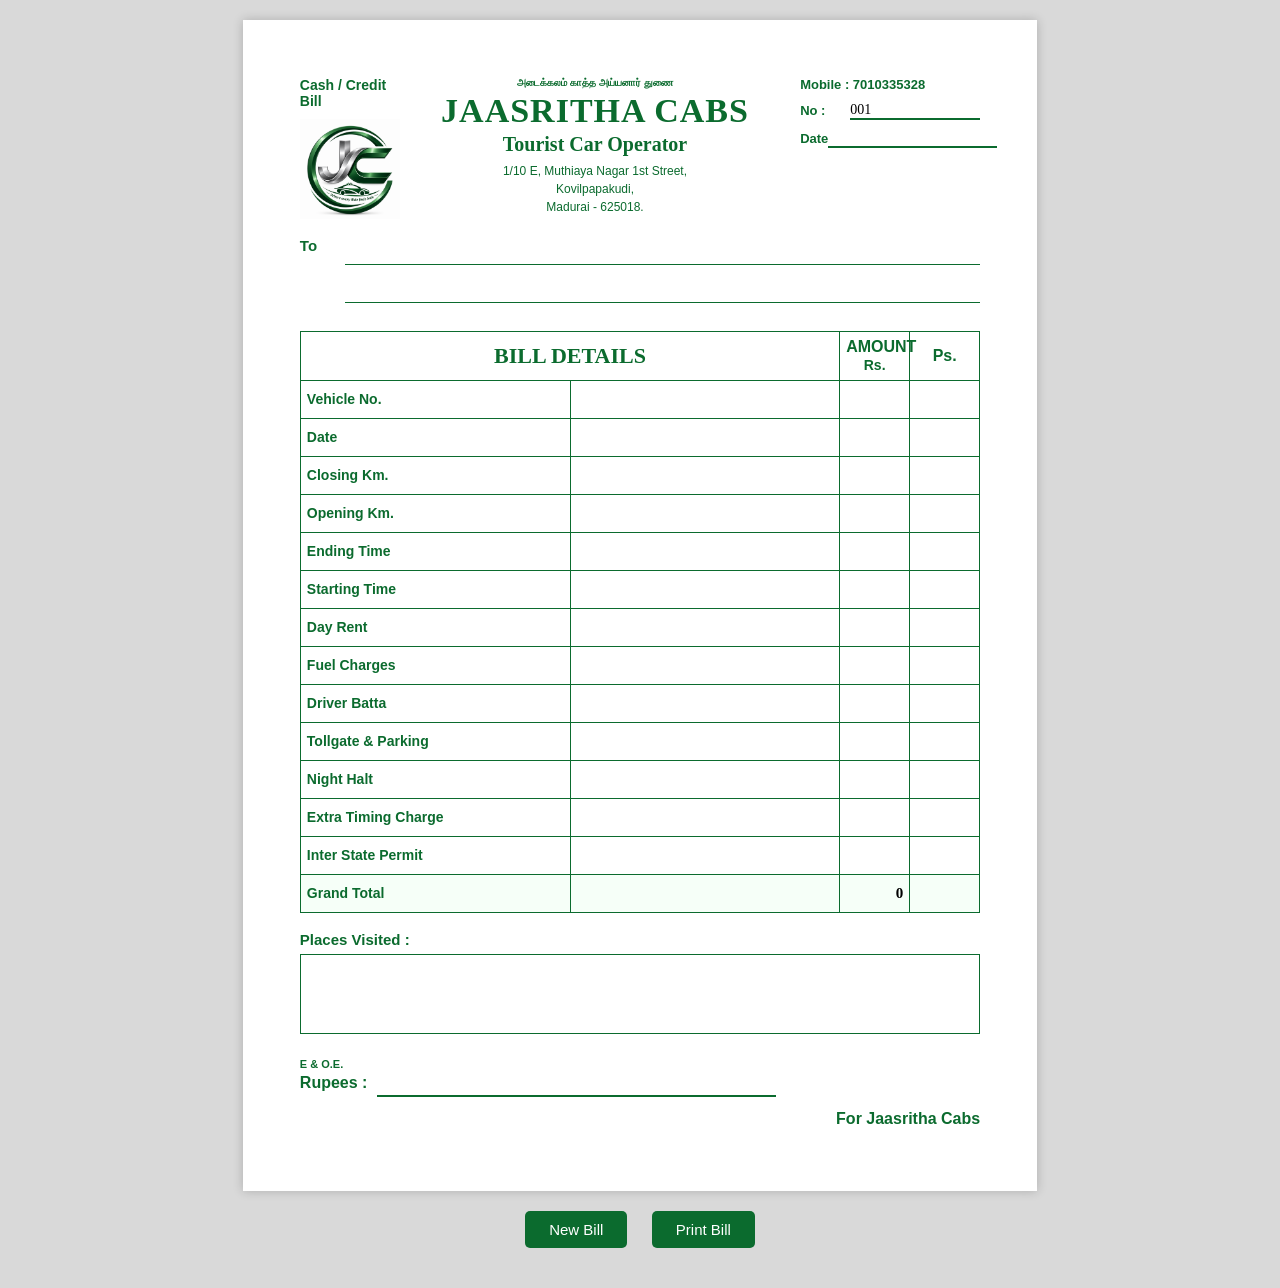
==== index.html @ 0789b4e2 "Initial upload of Jaasritha Cabs Invoice" ====
<!DOCTYPE html>
<html lang="en">

<head>

    <meta charset="UTF-8">
    <meta name="viewport" content="width=device-width, initial-scale=1.0">

    <title>Jaasritha Cabs Bill</title>

    <link rel="stylesheet" href="style.css">

</head>

<body>

    <div class="page">

        <!-- ================= HEADER ================= -->

        <header>

            <div class="left-head">

                <div class="cash">
                    Cash / Credit Bill
                </div>

                <img src="logo.png" class="logo">

            </div>

            <div class="center-head">

                <div class="tamil">
                    அடைக்கலம் காத்த அய்யனார் துணை
                </div>

                <h1>JAASRITHA CABS</h1>

                <h3>Tourist Car Operator</h3>

                <p>
                    1/10 E, Muthiaya Nagar 1st Street,<br>
                    Kovilpapakudi,<br>
                    Madurai - 625018.
                </p>

            </div>

            <div class="right-head">

                <div class="mobile">
                    Mobile : 7010335328
                </div>

                <div class="billno">

                    <label>No :</label>

                    <input type="text" id="billNo" size="4">

                </div>

                <div class="date">

                    <label>Date</label>

                    <input type="text" id="billDate">

                </div>

            </div>

        </header>

        <!-- ================= TO ================= -->

        <section class="to">

            <label>To</label>

            <div class="to-lines">

                <input type="text" id="customer1">

                <input type="text" id="customer2">

            </div>

        </section>

        <!-- ================= TABLE ================= -->

        <table class="bill-table">

            <tr>

                <th colspan="2" class="details-head">

                    BILL DETAILS

                </th>

                <th class="rs-head">

                    AMOUNT<br>

                    <span>Rs.</span>

                </th>

                <th class="ps-head">

                    Ps.

                </th>

            </tr>
            <tr>
                <td class="label">Vehicle No.</td>
                <td><input type="text" id="vehicleNo"></td>
                <td class="amount" id="amtVehicle"></td>
                <td></td>
            </tr>

            <tr>
                <td class="label">Date</td>
                <td><input type="text" id="travelDate"></td>
                <td class="amount" id="amtDate"></td>
                <td></td>
            </tr>

            <tr>
                <td class="label">Closing Km.</td>
                <td><input type="text" id="closingKm"></td>
                <td class="amount" id="amtClosing"></td>
                <td></td>
            </tr>

            <tr>
                <td class="label">Opening Km.</td>
                <td><input type="text" id="openingKm"></td>
                <td class="amount" id="amtOpening"></td>
                <td></td>
            </tr>

            <tr>
                <td class="label">Ending Time</td>
                <td><input type="text" id="endingTime"></td>
                <td class="amount" id="amtEnding"></td>
                <td></td>
            </tr>

            <tr>
                <td class="label">Starting Time</td>
                <td><input type="text" id="startingTime"></td>
                <td class="amount" id="amtStarting"></td>
                <td></td>
            </tr>

            <tr>
                <td class="label">Day Rent</td>
                <td>
                    <input type="text" id="dayRent">
                </td>

                <td class="amount" id="amtDayRent"></td>

                <td></td>
            </tr>

            <tr>
                <td class="label">Fuel Charges</td>

                <td>
                    <input type="text" id="fuelCharges">
                </td>

                <td class="amount" id="amtFuel"></td>

                <td></td>
            </tr>

            <tr>
                <td class="label">Driver Batta</td>

                <td>
                    <input type="text" id="driverBatta">
                </td>

                <td class="amount" id="amtDriver"></td>

                <td></td>
            </tr>

            <tr>
                <td class="label">Tollgate & Parking</td>

                <td>
                    <input type="text" id="tollgate">
                </td>

                <td class="amount" id="amtToll"></td>

                <td></td>
            </tr>
            <tr>
                <td class="label">Night Halt</td>
                <td>
                    <input type="text" id="nightHalt">
                </td>

                <td class="amount" id="amtNight"></td>
                <td></td>
            </tr>

            <tr>
                <td class="label">Extra Timing Charge</td>
                <td>
                    <input type="text" id="extraTiming">
                </td>

                <td class="amount" id="amtExtra"></td>
                <td></td>
            </tr>

            <tr>
                <td class="label">Inter State Permit</td>
                <td>
                    <input type="text" id="permit">
                </td>

                <td class="amount" id="amtPermit"></td>
                <td></td>
            </tr>

            <tr class="grand-total-row">
                <td class="label"><strong>Grand Total</strong></td>

                <td></td>

                <td class="amount" id="grandTotal">
                    0
                </td>

                <td></td>
            </tr>

        </table>

        <!-- ================= PLACES VISITED ================= -->

        <section class="places">

            <label>Places Visited :</label>

            <textarea id="placesVisited" rows="3"></textarea>

        </section>

        <!-- ================= FOOTER ================= -->

        <div class="footer">

            <div class="left-footer">

                <p><strong>E &amp; O.E.</strong></p>

                <div class="rupees">

                    <label>Rupees :</label>

                    <input type="text" id="amountWords" readonly>

                </div>

            </div>

            <div class="right-footer">

                <p>
                    For <strong>Jaasritha Cabs</strong>
                </p>

            </div>

        </div>

    </div>

    <!-- ================= BUTTONS ================= -->

    <div class="buttons">

        <button type="button" onclick="newBill()">

            New Bill

        </button>

        <button onclick="printBill()">
            Print Bill
        </button>

    </div>

    <script src="script.js"></script>

</body>

</html>
---- style.css ----
/* ===========================================
   RESET
=========================================== */

*{
    margin:0;
    padding:0;
    box-sizing:border-box;
}

/* ===========================================
   BODY
=========================================== */

body{

    background:#d9d9d9;

    font-family:Arial,sans-serif;

    padding:20px;

}

/* ===========================================
   PAGE
=========================================== */

.page{

    width:210mm;

    min-height:297mm;

    margin:auto;

    background:white;

    padding:15mm;

    box-shadow:0 0 10px rgba(0,0,0,.2);

}

/* ===========================================
   HEADER
=========================================== */

header{

    display:grid;

    grid-template-columns:90px 1fr 180px;

    column-gap:15px;

    align-items:start;

}

/* ===========================================
   LEFT HEADER
=========================================== */

.cash{

    font-size:14px;

    font-weight:bold;

    color:#0B6B2E;

    margin-bottom:10px;

}

.logo{

    width:100px;

    display:block;

    margin:auto;

}

/* ===========================================
   CENTER HEADER
=========================================== */

.center-head{

    text-align:center;

}

.tamil{

    font-size:10px;

    font-weight:bold;

    margin-bottom:3px;

    color:#0B6B2E;

}

.center-head h1{

    font-family:Cambria;

    color:#0B6B2E;

    font-size:34px;

    letter-spacing:1px;

}

.center-head h3{

    font-family:"Monotype Corsiva",cursive;

    font-size:20px;

    color:#0B6B2E;

    margin-top:3px;

}

.center-head p{

    margin-top:6px;

    font-size:12px;

    line-height:1.5;

    color:#0B6B2E;

}

/* ===========================================
   RIGHT HEADER
=========================================== */

.right-head{

    font-size:13px;

    color:#0B6B2E;

}

.mobile{

    margin-bottom:10px;

    font-weight:bold;

}

.billno,
.date{

    display:flex;

    align-items:center;

    margin-top:10px;

}

.billno label,
.date label{

    width:50px;

    font-weight:bold;

}

.billno input,
.date input{

    flex:1;

    border:none;

    border-bottom:2px solid #0B6B2E;

    outline:none;

    font-family:Cambria;

    font-size:14px;

}

/* ===========================================
   TO SECTION
=========================================== */

.to{

    display:flex;

    align-items:flex-start;

    margin-top:18px;

    margin-bottom:18px;

}

.to label{

    width:45px;

    font-size:15px;

    font-weight:bold;

    color:#0B6B2E;

}

.to-lines{

    flex:1;

}

.to-lines input{

    width:100%;

    border:none;

    border-bottom:1px solid #0B6B2E;

    outline:none;

    padding:5px 4px;

    margin-bottom:10px;

    font-family:Cambria;

    font-size:15px;

}

/* ===========================================
   BILL TABLE
=========================================== */

.bill-table{

    width:100%;

    border-collapse:collapse;

    table-layout:fixed;

}

.bill-table th,
.bill-table td{

    border:1.5px solid #0B6B2E;

    padding:6px;

    height:38px;

}

/* ===========================================
   TABLE HEADINGS
=========================================== */

.details-head{

    font-size:22px;

    font-family:Cambria;

    color:#0B6B2E;

    text-align:center;

}

.rs-head,
.ps-head{

    width:70px;

    text-align:center;

    color:#0B6B2E;

    font-size:16px;

}

.rs-head span{

    font-size:14px;

}

/* ===========================================
   LABEL COLUMN
=========================================== */

.label{

    width:190px;

    font-weight:bold;

    color:#0B6B2E;

    font-size:14px;

    white-space:nowrap;

}

/* ===========================================
   INPUT COLUMN
=========================================== */

.bill-table td input{

    width:100%;

    border:none;

    outline:none;

    background:transparent;

    font-family:Cambria;

    font-size:15px;

}

/* ===========================================
   AMOUNT COLUMN
=========================================== */

.amount{

    text-align:right;

    font-family:Cambria;

    font-size:15px;

    font-weight:bold;

    color:#000;

    padding-right:8px;

}

/* ===========================================
   GRAND TOTAL
=========================================== */

.grand-total-row{

    background:#f6fff8;

}

.grand-total{

    font-size:18px;

    font-weight:bold;

    text-align:right;

    color:#0B6B2E;

    padding-right:10px;

}

/* ===========================================
   PLACES VISITED
=========================================== */

.places{

    margin-top:18px;

}

.places label{

    display:block;

    font-weight:bold;

    color:#0B6B2E;

    margin-bottom:6px;

    font-size:15px;

}

.places textarea{

    width:100%;

    height:80px;

    border:1.5px solid #0B6B2E;

    resize:none;

    outline:none;

    padding:8px;

    font-family:Cambria;

    font-size:15px;

}

/* ===========================================
   FOOTER
=========================================== */

.footer{
    display:flex;
    justify-content:space-between;
    align-items:flex-start;
    margin-top:20px;
}

.left-footer{

    width:70%;

}

.left-footer p{

    font-size:11px;

    color:#0B6B2E;
    flex:1;
    margin-right:30px;
}

.rupees{

    display:flex;

    align-items:center;

    

}

.rupees{
    display:flex;
    align-items:center;
    width:100%;
    gap:10px;
    color:#0B6B2E;
    font-weight: bold;
}

.rupees input{
    flex:1;
    width:100%;
    border:none;
    border-bottom:2px solid #0B6B2E;
    outline:none;
    background:transparent;
    font-family:Cambria;
    font-size:15px;
    padding:4px 0;
}

.right-footer{
    text-align:right;
    color:#0B6B2E;
    font-weight:bold;
    font-size:16px;

    margin-top:45px;   /* Moves signature down */
    line-height:2;     /* Two-line spacing effect */
}

/* ===========================================
   BUTTONS
=========================================== */

.buttons{

    width:210mm;

    margin:20px auto;

    text-align:center;

}

.buttons button{

    background:#0B6B2E;

    color:white;

    border:none;

    padding:10px 24px;

    margin:0 10px;

    border-radius:5px;

    font-size:15px;

    cursor:pointer;

}

.buttons button:hover{

    background:#085122;

}

/* ===========================================
   PRINT
=========================================== */

@media print{

    body{

        background:white;

        padding:0;

    }

    .page{

        width:100%;

        min-height:auto;

        margin:0;

        padding:10mm;

        box-shadow:none;

    }

    .buttons{

        display:none;

    }

}
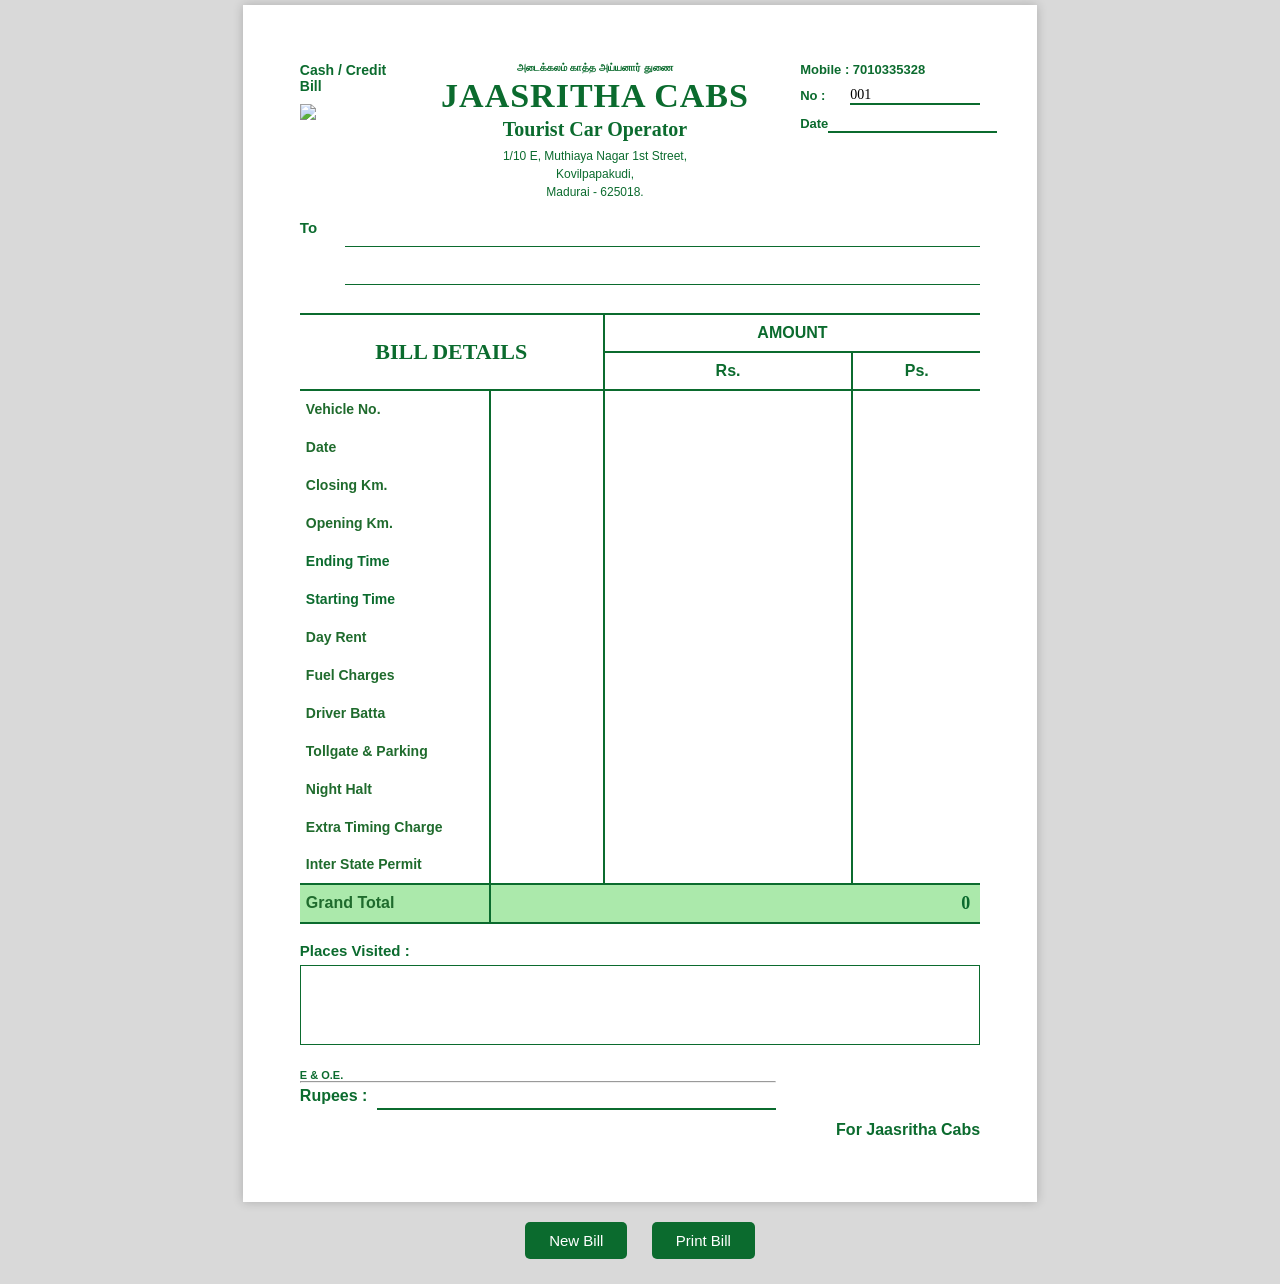
==== commit 51ada3ab: "Updated bill layout and styling" ====
--- a/index.html
+++ b/index.html
@@ -9,6 +9,7 @@
     <title>Jaasritha Cabs Bill</title>
 
     <link rel="stylesheet" href="style.css">
+    <link rel="manifest" href="manifest.json">
 
 </head>
 
@@ -96,32 +97,18 @@
 
             <tr>
 
-                <th colspan="2" class="details-head">
-
-                    BILL DETAILS
-
-                </th>
-
-                <th class="rs-head">
-
-                    AMOUNT<br>
-
-                    <span>Rs.</span>
-
-                </th>
-
-                <th class="ps-head">
-
-                    Ps.
-
-                </th>
-
+                <th rowspan="2" colspan="2" class="details-head" id="detailsHead">BILL DETAILS</th>
+                <th colspan="2" class="amount-head" id="amountHead">AMOUNT</th>
+            </tr>
+            <tr>
+                <th class="rs-head" id="rsHead">Rs.</th>
+                <th class="ps-head" id="psHead">Ps.</th>
             </tr>
             <tr>
                 <td class="label">Vehicle No.</td>
-                <td><input type="text" id="vehicleNo"></td>
-                <td class="amount" id="amtVehicle"></td>
-                <td></td>
+                <td><input type="text" id="vehicleNo" class="bill-input"></td>
+                <td class="amount" id="amtVehicle"></td>    
+                <td></td>            
             </tr>
 
             <tr>
@@ -139,21 +126,21 @@
             </tr>
 
             <tr>
-                <td class="label">Opening Km.</td>
+                <td class="label" id="openingKmLabel">Opening Km.</td>
                 <td><input type="text" id="openingKm"></td>
                 <td class="amount" id="amtOpening"></td>
                 <td></td>
             </tr>
 
             <tr>
-                <td class="label">Ending Time</td>
+                <td class="time-label">Ending Time</td>
                 <td><input type="text" id="endingTime"></td>
                 <td class="amount" id="amtEnding"></td>
                 <td></td>
             </tr>
 
             <tr>
-                <td class="label">Starting Time</td>
+                <td class="time-label" id="startingTimeLabel">Starting Time</td>
                 <td><input type="text" id="startingTime"></td>
                 <td class="amount" id="amtStarting"></td>
                 <td></td>
@@ -161,24 +148,15 @@
 
             <tr>
                 <td class="label">Day Rent</td>
-                <td>
-                    <input type="text" id="dayRent">
-                </td>
-
+                <td><input type="text" id="dayRent"></td>
                 <td class="amount" id="amtDayRent"></td>
-
                 <td></td>
             </tr>
 
             <tr>
                 <td class="label">Fuel Charges</td>
-
-                <td>
-                    <input type="text" id="fuelCharges">
-                </td>
-
+                <td><input type="text" id="fuelCharges"></td>
                 <td class="amount" id="amtFuel"></td>
-
                 <td></td>
             </tr>
 
@@ -238,16 +216,14 @@
             <tr class="grand-total-row">
                 <td class="label"><strong>Grand Total</strong></td>
 
-                <td></td>
-
-                <td class="amount" id="grandTotal">
+                <td class="amount" id="grandTotal" colspan="5">
                     0
                 </td>
 
-                <td></td>
             </tr>
 
         </table>
+        
 
         <!-- ================= PLACES VISITED ================= -->
 
@@ -265,7 +241,7 @@
 
             <div class="left-footer">
 
-                <p><strong>E &amp; O.E.</strong></p>
+                <p><strong>E &amp; O.E.</strong></p><hr>
 
                 <div class="rupees">
 
@@ -309,4 +285,4 @@
 
 </body>
 
-</html>+</html>
--- a/style.css
+++ b/style.css
@@ -1,3 +1,4 @@
+
 /* ===========================================
    RESET
 =========================================== */
@@ -18,7 +19,7 @@
 
     font-family:Arial,sans-serif;
 
-    padding:20px;
+    padding:5px;
 
 }
 
@@ -263,14 +264,14 @@
 
     border-collapse:collapse;
 
-    table-layout:fixed;
+    table-layout:auto;
 
 }
 
 .bill-table th,
 .bill-table td{
 
-    border:1.5px solid #0B6B2E;
+    border:2px solid #0B6B2E;
 
     padding:6px;
 
@@ -294,10 +295,34 @@
 
 }
 
-.rs-head,
+.amount-head
+{
+    width:150px;
+
+    text-align:center;
+
+    color:#0B6B2E;
+
+    font-size:16px;
+}
+
+.rs-head
+{
+    width: 300px;
+
+    text-align:center;
+
+    color:#0B6B2E;
+
+    font-size:16px;
+
+    border-left: 2px solid #0B6B2E !important;
+
+    border-right: 2px solid #0B6B2E;
+}
 .ps-head{
 
-    width:70px;
+    width:150px;
 
     text-align:center;
 
@@ -307,19 +332,98 @@
 
 }
 
-.rs-head span{
+
+/* ===========================================
+   LABEL COLUMN
+=========================================== */
+
+.label{
+
+    width:200px;
+
+    font-weight:bold;
+
+    color:#0B6B2E;
 
     font-size:14px;
 
-}
-
-/* ===========================================
-   LABEL COLUMN
-=========================================== */
-
-.label{
-
-    width:190px;
+    white-space:nowrap;
+
+}
+
+/* ===========================================
+   INPUT COLUMN
+=========================================== */
+
+.bill-table td input{
+
+    min-width:100px;
+
+    width:100%;
+
+    border:none;
+
+    outline:none;
+
+    background:transparent;
+
+    font-family:Cambria;
+
+    font-size:15px;
+
+    text-decoration: underline;
+
+}
+
+.bill-table th{
+    border-top: none;
+    border-bottom: 2px solid #0B6B2E;
+}
+
+.bill-table td{
+    border-top: none;
+    border-bottom: none;
+}
+
+.bill-table input[type="text"]{
+    width:100%;
+    border:none;
+    border-bottom:none;
+    border-top:none;
+    border-left: none;
+    border-right: none;
+    background:transparent;
+    outline:none;
+    font-size:15px;
+    padding:2px 0;
+    box-sizing:border-box;
+}
+
+.bill-table input[type="text"]:focus{
+    border-bottom:2px solid #1f6b2d;
+}
+
+.bill-table td{
+    padding:8px 6px;
+    vertical-align:middle;
+}
+
+.bill-table td:first-child,
+.bill-table th:first-child{
+    border-left: none !important;
+}
+
+.bill-table td:last-child,
+.bill-table th:last-child{
+    border-right: none !important;
+}
+
+
+
+.time-label{
+   /*  border-left: none !important;
+    border-right: none !important; */
+    width:200px;
 
     font-weight:bold;
 
@@ -328,71 +432,114 @@
     font-size:14px;
 
     white-space:nowrap;
-
-}
-
-/* ===========================================
-   INPUT COLUMN
-=========================================== */
-
-.bill-table td input{
-
+}
+
+.bill-table .label{
+    width:170px;
+    font-weight:bold;
+    color:#1f6b2d;
+}
+
+.bill-input{
     width:100%;
-
     border:none;
-
+    border-top: none;
+    border-bottom:2px solid #1f6b2d;
+    border-left: none;
+    border-right: none;
+    background:transparent;
     outline:none;
-
-    background:transparent;
+    box-sizing:border-box;
+}
+
+#detailsHead{
+    border-left: none;
+    border-right: 2px solid #0B6B2E;
+    border-top: 2px solid #0B6B2E;
+    border-bottom: 2px solid #0B6B2E;
+}
+
+#amountHead{
+    border-left: none;
+    border-right: none;
+    border-top: 2px solid #0B6B2E;
+    border-bottom: 2px solid #0B6B2E;
+}
+
+#rsHead{
+    border-left: none;
+    border-right: 2px solid #0B6B2E;
+    border-top: 2px solid #0B6B2E;
+    border-bottom: 2px solid #0B6B2E;
+}
+
+#psHead{
+    border-left: none;
+    border-right: none;
+    border-top: 2px solid #0B6B2E;
+    border-bottom: 2px solid #0B6B2E;
+}
+
+/* ===========================================
+   AMOUNT COLUMN
+=========================================== */
+
+.amount{
+
+    text-align:right;
 
     font-family:Cambria;
 
     font-size:15px;
 
-}
-
-/* ===========================================
-   AMOUNT COLUMN
-=========================================== */
-
-.amount{
+    font-weight:bold;
+
+    color:#000;
+
+    padding-right:8px;
+
+}
+
+/* ===========================================
+   GRAND TOTAL
+=========================================== */
+
+.grand-total-row td{
+    border-top: 2px solid #0B6B2E !important;
+    border-bottom: 2px solid #0B6B2E !important;
+}
+
+.grand-total{
+
+    font-size:18px;
+
+    font-weight:bold;
 
     text-align:right;
 
-    font-family:Cambria;
-
-    font-size:15px;
-
-    font-weight:bold;
-
-    color:#000;
-
-    padding-right:8px;
-
-}
-
-/* ===========================================
-   GRAND TOTAL
-=========================================== */
-
-.grand-total-row{
-
-    background:#f6fff8;
-
-}
-
-.grand-total{
-
-    font-size:18px;
-
-    font-weight:bold;
-
-    text-align:right;
-
     color:#0B6B2E;
 
     padding-right:10px;
 
+}
+
+.grand-total-row .label{
+    font-weight: bold;
+    font-size: 16px;
+}
+
+#grandTotal{
+    font-size: 18px;
+    font-weight: bold;
+    text-align: right;
+    color: #0B6B2E;
+    padding-right: 10px;
+}
+
+.grand-total-row td{
+    border-top: 2px solid #0B6B2E !important;
+    border-bottom: 2px solid #0B6B2E !important;
+    background: #abe9ab;
 }
 
 /* ===========================================
